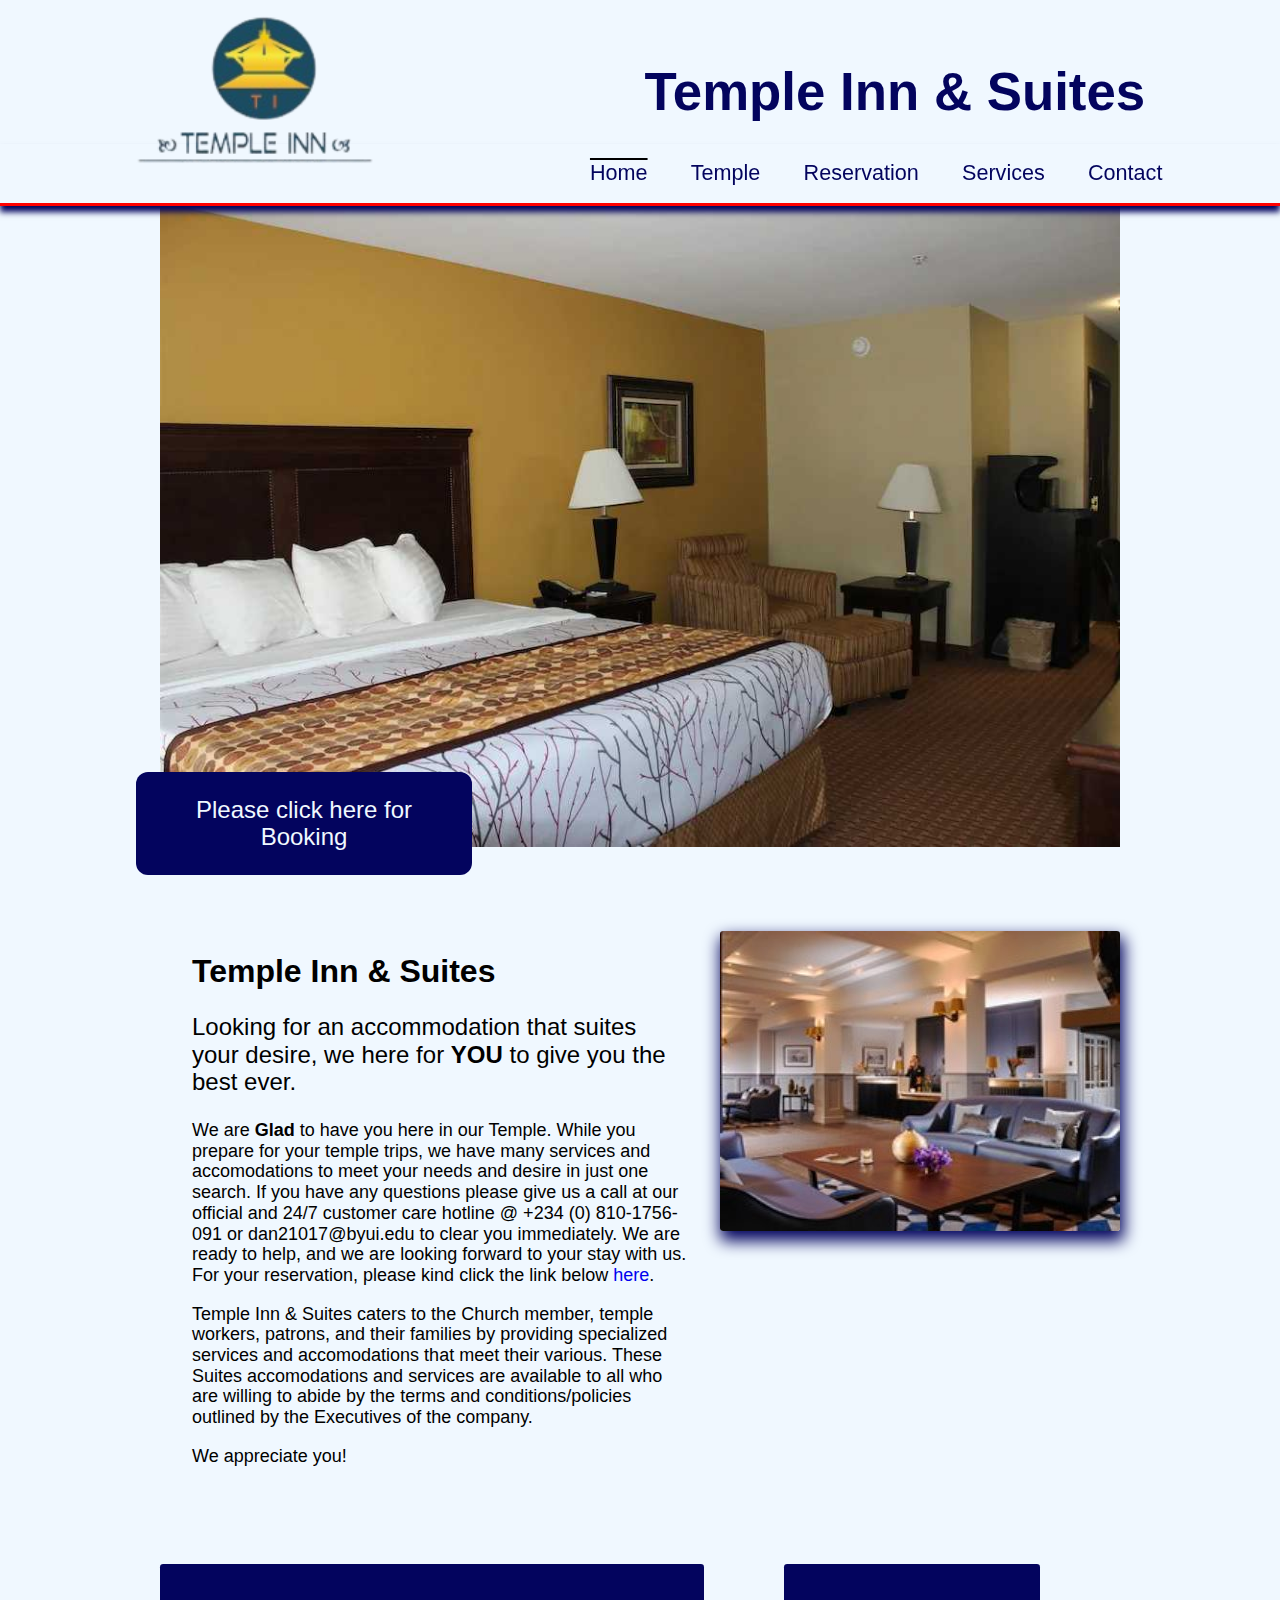
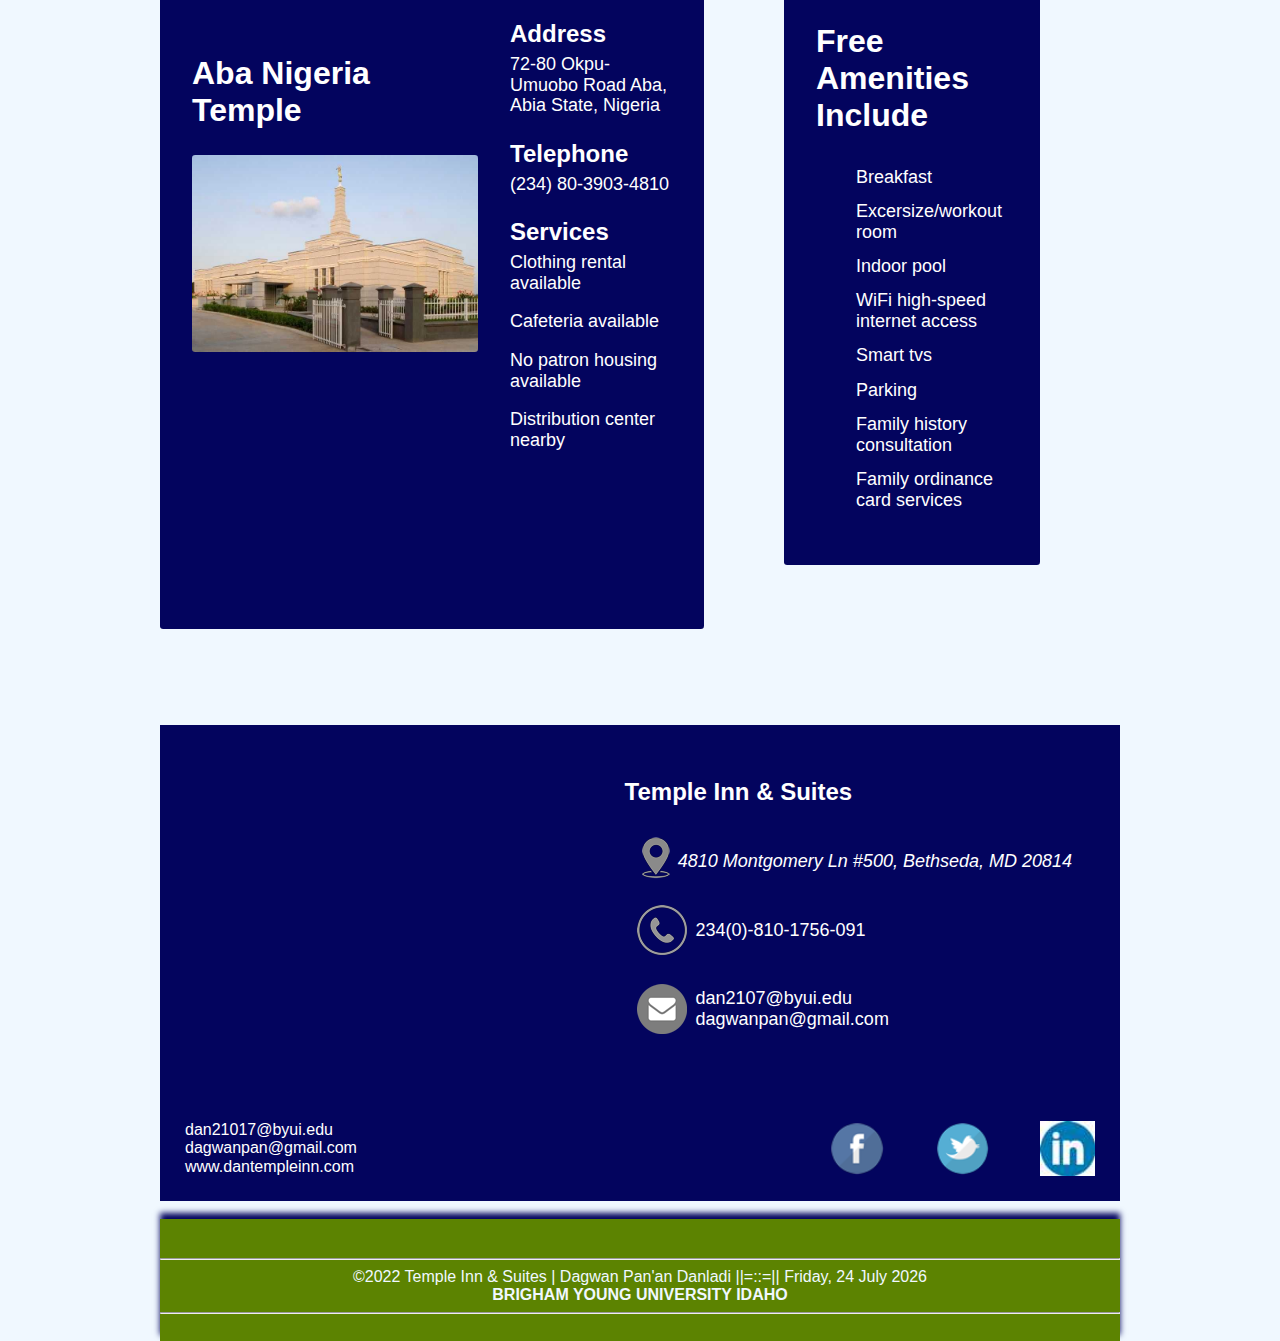
==== index.html @ 5848cf37 "assignment" ====
<!DOCTYPE html>
<html lang="en-us">
  <head>
    <meta charset="utf-8" />
    <meta
      name="viewport"
      content="width=device-width, initial-scale=1, maximum-scale=5"
    />
    <link rel="shortcut icon" href="images/favicon.jpg">
    <meta name="description" content="Temple Inn and Suites" />
    <meta
      name="keywords"
      content="Hotel, VIP, Suites, and Book A Room,Free WiFi, swimming pool, Hot piza etc"
    />
    <link
      href="https://fonts.googleapis.com/css2?family=Lato:wght@700&family=Work+Sans&display=swap"
      rel="stylesheet"
    />
    <title>Temple Inn and Suites</title>
    <link rel="stylesheet"  href="styles/main.css" />
    <link rel="stylesheet"  href="styles/small.css" />
    <link rel="stylesheet"  href="styles/medium.css" />
    <link rel="stylesheet"  href="styles/large.css" />
    <link rel="stylesheet"  href="styles/normalize.css" />
  </head>

  <body>
    <div class="stickIt">
      <header>
        <div class="headerLeft">
          <a href="index.html"
            ><img
              id="siteLogo"
              src="images/logo.png"
              alt="Temple Inn and Suites"
          /></a>
        </div>
        <div class="headerRight">
          <h3>Temple Inn & Suites</h3>
        </div>
      </header>
      <!-- Navigation -->
      <nav>
        <button onclick="toggleMenu()">&#9776; Menu</button>
        <ul id="primaryNav" class="navigation hide">
          <li class="active"><a href="index.html">Home</a></li>
          <li><a href="temple.html">Temple</a></li>
          <li><a href="reservation.html">Reservation</a></li>
          <li><a href="services.html">Services</a></li>
          <li><a id="endNav" href="contact.html">Contact</a></li>
        </ul>
      </nav>
    </div>

    <!-- Hero Image -->
    <div class="containerMain" id="homeContent">
      <div class="heroContainer">
        <picture>
          <source media="(max-width: 415px)" srcset="images/homepic.jpg" />
          <source media="(min-width: 416px)" srcset="images/homepic.jpg" />
          <img
            id="backgroundHeroImage"
            src="images/homepic.jpg"
            alt="Temple inn picture"
          />
        </picture>
        <a href="reservation.html" class="bookNowBtn">Please click here for Booking</a>
      </div>

      <main>
        <!-- Welcome Text -->
        <div id="mainWelcome">
          <div id="welcomeText">
            <h1>Temple Inn & Suites</h1>
            <p id="welcomeSubTitle">
              Looking for an accommodation that suites your desire, we here for
              <strong>YOU</strong> to give you the best ever.
            </p>
            <p>
              We are <strong>Glad</strong> to have you here in our Temple. While
              you prepare for your temple trips, we have many services and
              accomodations to meet your needs and desire in just one search. If
              you have any questions please give us a call at our official and
              24/7 customer care hotline @ +234 (0) 810-1756-091 or
              dan21017@byui.edu to clear you immediately. We are ready to help,
              and we are looking forward to your stay with us. For your
              reservation, please kind click the link below
              <a href="reservation.html">here</a>.
            </p>
            <p>
              Temple Inn & Suites caters to the Church member, temple workers,
              patrons, and their families by providing specialized services and
              accomodations that meet their various. These Suites accomodations
              and services are available to all who are willing to abide by the
              terms and conditions/policies outlined by the Executives of the
              company.
            </p>
            <p>We appreciate you!</p>
          </div>

          <div id="mainImgDiv">
            <picture>
              <source media="(max-width: 415px)" srcset="images/lobby.jpg" />
              <source media="(min-width: 416px)" srcset="images/lobby.jpg" />
              <img
                id="backgroundImage"
                src="images/lobby.jpg"
                alt="hotel lobby image"
              />
            </picture>

          </div>
        </div>

        <div class="homeMain">
          <!-- Temple Info -->
          <div class="templeInfoContainer">
            <div class="indTempImg">
              <h2>Aba Nigeria Temple</h2>
              <img
                src="images/aba_nigeria_temple_lds.jpg"
                alt="Aba Nigeria Temple"
              />
            </div>

            <div class="templeTextContainer">
              <div class="mainTempleInfoHome">
                <h3>Address</h3>
                <p>
                  72-80 Okpu-Umuobo Road Aba, Abia State, Nigeria
                </p>
                <h3>Telephone</h3>
                <p>(234) 80-3903-4810</p>
                <h3>Services</h3>
                <p>Clothing rental available</p>
                <p>Cafeteria available</p>
                <p>No patron housing available</p>
                <p>Distribution center nearby</p>
              </div>
            </div>
          </div>

          <!-- Amenities Summary -->
          <section class="amenitiesHome">
            <h2>Free Amenities Include</h2>
            <ul>
              <li>Breakfast</li>
              <li>Excersize/workout room</li>
              <li>Indoor pool</li>
              <li>WiFi high-speed internet access</li>
              <li>Smart tvs</li>
              <li>Parking</li>
              <li>Family history consultation</li>
              <li>Family ordinance card services</li>
            </ul>
          </section>
        </div>
      </main>
    </div>

    <!-- Footer -->
    <footer>
      <div id="preFooter">
        <div id="prefootMid">
          <div id="map">
            <iframe
              title="hotelMainMap"
              src="https://www.google.com/maps/embed?pb=!1m18!1m12!1m3!1d3101.409032436697!2d-77.09900308425124!3d38.983160179557466!2m3!1f0!2f0!3f0!3m2!1i1024!2i768!4f13.1!3m3!1m2!1s0x89b7c97c9d6d973d%3A0xb64f1e3725476c15!2s4810+Montgomery+Ln+%23500%2C+Bethesda%2C+MD+20814!5e0!3m2!1sen!2sus!4v1544482533359"
              style="border: 0;"
              allowfullscreen
            ></iframe>
          </div>

          <div id="bottomfooterinfo">
            <h3>Temple Inn & Suites</h3>

            <address>
              <div class="footerBzInfo">
                <div>
                  <img src="images/location.png" alt="location icon" />
                </div>
                <div>
                  <p>4810 Montgomery Ln #500, Bethseda, MD 20814</p>
                </div>
              </div>
            </address>

            <div class="footerBzInfo">
              <img src="images/phone.png" alt="phone icon" /><p>234(0)-810-1756-091</p>
            </div>

            <div class="footerBzInfo">
              <img src="images/mail.png" alt="mail icon" />
               <p> dan2107@byui.edu <br />dagwanpan@gmail.com</p>
              
            </div>
          </div>
        </div>

        <div id="midfootMid">
          <a href="email"
            >dan21017@byui.edu <br />
            dagwanpan@gmail.com <br>
            www.dantempleinn.com</a
          >
          <div class="iconLinks">
            <a href="https://www.facebook.com" target="blank"
              ><img src="images/fb.png" alt="facebook icon"
            /></a>
            <a href="https://twitter.com/login" target="blank"
              ><img src="images/twitter.png" alt="twitter icon"
            /></a>
            <a href="https://linkedin.com" target="blank"
            ><img src="images/linkIn.jpg" alt="Linkedin logo"
          /></a>
          </div>
        </div>
      </div>

      <div class="bottomFooter">
        <div>
         
          <p><br><hr>
            
            &copy;2022 Temple Inn & Suites | Dagwan Pan'an Danladi   ||=::=|| <span id="currentDate"></span>
            <br /><strong>BRIGHAM YOUNG UNIVERSITY IDAHO</strong><hr><br>
            
        </div>
      </div>
    </footer>

    <!-- JQuery CDN -->
    <script
      src="https://code.jquery.com/jquery-3.3.1.js"
      integrity="sha256-2Kok7MbOyxpgUVvAk/HJ2jigOSYS2auK4Pfzbm7uH60="
      crossorigin="anonymous"
    ></script>

    <script src="scripts/togglemenu.js"></script>
    <script src="scripts/buttons.js"></script>
    <script src="scripts/weather.js"></script>
  </body>
</html>
---- styles/small.css ----
@import url('https://fonts.googleapis.com/css2?family=Lato:wght@700&family=Work+Sans&display=swap');

body {
    max-width: 100%;
    margin: 0;
    background-color: aliceblue;
    font-family: 'Trebuchet MS', 'Lucida Sans Unicode', 'Lucida Grande', 'Lucida Sans', Arial, sans-serif;
    color: black;
}
.pageTitle{
    background-color: #5c8301;
    color: aliceblue;
}
h1, h2, h3 {
    font-family: 'loto', sans-serif;
}

h1 {
    font-size: 2.625em;
}

h2 {
    font-size: 2em;
}
    
h3 {
    font-size: 1.5em;
}
    
p, li {
    font-size: 1.125em;
}
    
ul {
    list-style-type: none;
}
    
a {
    text-decoration: none;
}

.onHover:hover {
    -webkit-box-shadow: 2px 8px 16px 2px #03045e;
    -moz-box-shadow: 2px 8px 16px 2px #03045e;
    box-shadow: 2px 8px 16px 2px #03045e;
}


/* Header */
header {
    display: flex;
    width: 100%;
    margin: 0;
}
    
#siteLogo {
    width: 15em;
}

    
#siteLogo:hover {
    -webkit-filter: drop-shadow(5px 2px 2px #03045e);
    filter: drop-shadow(5px 2px 2px #03045e);
}


.headerRight a:hover {
    color: #03045e;;
    text-decoration: overline underline;
    text-decoration-color: #03045e;
}

.stickIt {
    position: sticky;
    top: 0;
    z-index: 5;
}

    /* Navigation */
nav {
    margin-top: -0.5em;
    z-index: 15;
}
    
nav button {
    position: absolute;
    border: none;
    font-weight: bold;
}

nav button:focus {
    outline: 0;
}

nav button:hover {
    background-color: #03045e;
}

.bookNowBtn {
    background-color: #03045e;
    color: aliceblue;
    text-align: center;
}

.bookNowBtn:hover {
    background-color: #5c8301;
    color: aliceblue;
}
    /* Page Title */
.pageTitle {
    text-align: center;
    padding-top: 0.2em;
    margin-top: 1em;
    font-style: italic;
    -webkit-box-shadow: 2px 8px 16px 2px #03045e;
    -moz-box-shadow: 2px 8px 16px 2px #03045e;
    box-shadow: 2px 8px 16px 2px #03045e;
}

    /* footer section */
#prefootMid img:hover {
    box-shadow: 2px 4px 8px 2px #03045e 0 6px 20px 0 #03045e;
}

.footerBzInfo{
    display: flex;
}

#preFooter {
    margin-top: 5em;
    background-color: #03045e;;
    }

    #preFooter h4 {
        font-family: 'Trebuchet MS', 'Lucida Sans Unicode', 'Lucida Grande', 'Lucida Sans', Arial, sans-serif;
        font-size: 16px;
    }
    #prefootMid { 
        display: flex;
        color: white;
    }
    #prefootMid a{
        color: white;
        text-decoration: none;
    }
    #prefootMid a:hover {
        color: #527500;
        text-decoration: overline underline;
        text-decoration-color: #03045e;;
    }
    #midfootMid {
        display: flex;
        margin-top: 1em;
        margin-bottom: 1em;
        
    }
    #midfootMid a {   
        display: flex;
        color: white;
    }
    .iconLinks {
        width: 100%;
    }
    #prefootMid img {
        padding: 2%
    }
    .footerBzInfo {
        color: white;
    }
    .bottomFooter {
        width: 100%;
        text-align: center;
        margin: 0;
        color: aliceblue;
        background-color: #5c8301;
        -webkit-box-shadow: 0 -6px 6px 0 #03045e;
        -moz-box-shadow: 0 -6px 6px 0 #03045e;
        box-shadow: 0 -6px 6px 0 #03045e;
    }
    .bottomFooter a {
        color: aliceblue;
    }
    .bottomFooter a:hover {
        color: red;
    }

    /* Hero img and book now btn */
    #mainWelcome {
        display: flex;
    }
    #mainWelcome img {
        border-radius: 0.2em;
        -webkit-box-shadow: 2px 8px 16px 2px #03045e;
        -moz-box-shadow: 2px 8px 16px 2px #03045e;
        box-shadow: 2px 8px 16px 2px #03045e;
    }
    #mainWelcome h1 {
        font-size: 2.0em;
    }
 
 
    #welcomeSubTitle {
        font-size: 1.5em;
    }
    #homeContent {
        margin: 0 auto;
    }
    .homeMain {
        display: flex;
    }
 
    /* Temple Info Section */
    .templeInfoContainer {
        background-color: #d1d5d8;
        padding: 2em;
        border-radius: 0.2em;
        display: flex;
    }
    .indTempImg {
        padding-top: 2em;
        align-self: flex-start;
    }
    .indTempImg img{
        max-width: 100%;
        border-radius: 0.2em;
    }
    .templeTextContainer{
        margin-left: 2em;
    }
    .mainTempleInfoHome h3{
        margin-bottom: -0.5em;
    }
    
    /* Amenities Section */
    .amenitiesHome {
        background-color: #03045e;;
        padding: 2em;
        border-radius: 0.2em;
        color: white;
    }
    .amenitiesHome li {
        padding: 0.38em 0;
        list-style: none; 
    }


    /**************Temple Page***************/
    .templeTitleBox {
        width: 400px;
        margin: 3em 2em 0 0;
        padding: 15px;
        background-color: aliceblue;
        color: #03045e;;
        border-radius: 2%;
    }
    .weatherSumBox {
        max-width: 400px;
        margin: 3em 2em 0 0;
        padding: 15px;
        background-color: aliceblue;
        color: #03045e;
        border-radius: 2%;
    }
    .weatherSumBox .value {
        color: #5c8301;
    }
    
    .weatherInfoLine .label, .weatherInfoLine .value {
        display: inline-block;
        margin: 2px;
    }
    .wImageDiv {
        max-width: 100px;
        margin: 0 auto;
    }
    
.templeInfoContainerBox {
    max-width: 300px;
    margin: 1em;
    padding-top: 0.5em;
    padding: 1em;
    background-color: aliceblue;
    color: #03045e;;
    border-radius: 2%;
}
.clickSlideToggle:hover {
    color: aliceblue;
    background-color: #5c8301;
    cursor: pointer;
    text-decoration: none;
}
#smallViewBtoTop {
    position: fixed;
    border-radius: 1em;
    display: block;
    bottom: 0.5em;
    right: 1.5em;
    border: none;
    color: aliceblue;
    font-size: 16px;
    font-weight: bold;
    background-color: #5c8301;
    padding: 0.5em 1em;
    cursor: pointer;
    -webkit-box-shadow: 2px 8px 16px 2px #03045e;
    -moz-box-shadow: 2px 8px 16px 2px #03045e;
    box-shadow: 2px 8px 16px 2px #03045e;
}
#smallViewBtoTop:focus {
    outline:0;}

#smallViewBtoTop:hover {
    background-color: #03045e;
}
  

/* Services Main Section */
#servicesMain {
    display: flex;
    flex-flow: row wrap;
    justify-content: space-around;
}
.servicesInfoContainer {
    background-color: aliceblue;
    width: 375px;
    padding: 2em;
    border-radius: 0.2em;
    color: #03045e;;
    margin: 2em;
    -webkit-box-shadow: 2px 8px 16px 2px #03045e;
    -moz-box-shadow: 2px 8px 16px 2px #03045e;
    box-shadow: 2px 8px 16px 2px #03045e;
}
.servicesInfoContainer img {
    border-radius: 2%;
    width: 100%;
    margin: 0 auto;
    -webkit-box-shadow: 2px 8px 16px 2px #03045e;
    -moz-box-shadow: 2px 8px 16px 2px #03045e;
    box-shadow: 2px 8px 16px 2px #03045e;
}
.servicesInfoContainer li {
    padding: 0.38em 0;
    list-style: none; 
}
.servicesInfoContainer li:before {
    content: "\2022";
    color: #03045e;;
    font-weight: bold;
    display: inline-block; 
    width: 1em;
    margin-left: -1em;
}

/**************Reservation Page***************/
#reservationBackground {
    background-image: url("../images/reservationBackground.jpg");
    background-color: #03045e;
    background-position:center;
	background-repeat:no-repeat;
    background-size:cover;
    max-width: 100%; 
  
}

/* Form Container */
.reservationFormWrapper {
    background: rgba(229, 249, 247, 0.8);
    border-radius: 5px;
    box-shadow: 0 0 10px;
}
/* Form Content */
#upperUpper, #lowerUpper {
    display: flex;
}
#upperUpper > div, #lowerUpper > div {
    justify-content: space-evenly;
    
   
}
/* Form Inputs */
input[type=date]::-webkit-inner-spin-button,
input[type=date]::-webkit-outer-spin-button {
  -webkit-appearance: none;
}
.reservationForm input::placeholder {
    color: black;
}
.reservationForm .input-field .input, .reservationForm .message textarea{
    margin: 10px 0;
    background: transparent;
    border: 0;
    border-bottom: 2px solid #03045e;
    padding: 10px;
    
}
.reservationForm .subjArea {
    margin: 10px 0;
    background: transparent;
    border: 0;
    border-bottom: 2px solid #03045e;
    padding: 5px;
    color: white;
}
.reservationForm .messageReservation {
    display: flex;
    margin: 1em;
}
.reservationForm .subjOpt {
    color: #03045e;
}

/**************Contact Page***************/
.containerContact{
    display: flex;
    width: 100%;
    background-color: #d1d5d8;
    margin-bottom: -5em;
    padding-bottom: 2em;
}

.containerContact {
    background-color: aliceblue;
}
#contactHeader {
    margin: 1.5em auto;
    text-align: center;
}
.formField{
    display: flex;
}
.formField .contact-form, .formField .bznssInfo{
    margin: 2em;
}
.contact-form{
    background: #03045e;;
    border-radius: 5px;
    display: flex;
    box-shadow: 0 0 10px;
}
input::placeholder {
    color: aliceblue
}
.input-field{
    display: flex;
}
.input-field .input, .message textarea{
    margin: 10px 0;
    background: transparent;
    border: 0;
    border-bottom: 2px solid rgba(92,131,1, 0.8);
    padding: 10px;
    color: rgba(209,213,216,0.7);
}
.subjArea {
    margin: 10px 0;
    background: transparent;
    border: 0;
    border-bottom: 2px solid rgba(92,131,1, 0.8);
    padding: 5px;
    color: rgba(209,213,216,0.7);
}
.message textarea{
    height: 100px;
    width: 100%;
}
.btn {
    background-color: aliceblue;
    max-width: 100%;
    text-align: center;
    padding: 15px;
    border-radius: 5px;
    color: #03045e;
    cursor: pointer;
    text-transform: uppercase;
    font-weight: bold;
    font-size: 1.2em;
    -webkit-box-shadow: 2px 8px 16px 2px #03045e;
    -moz-box-shadow: 2px 8px 16px 2px #03045e;
    box-shadow: 2px 8px 16px 2px #03045e;
}
.btn:hover {
    background: rgba(92,131,1, 0.8);
    color: white;
    -webkit-box-shadow: 1px 4px 8px 1px #03045e;
    -moz-box-shadow: 1px 4px 8px 1px #03045e;
    box-shadow: 1px 4px 8px 1px #03045e;
}


@media only screen and (max-width: 415px) {

    header {
        flex-flow: column;
        justify-content: space-around;
        margin-top: 8em;
        background-color: aliceblue;
        color: #03045e;
        height: 250px;
        align-items: center;
        -webkit-box-shadow: 2px 8px 16px 2px #03045e;
        -moz-box-shadow: 2px 8px 16px 2px #03045e;
        box-shadow: 2px 8px 16px 2px #03045e;
    }

    .headerRight {
        font-size: 2em;
        position: relative;
        margin-bottom: 70px;
        padding-bottom: 70px;
        text-align: center;
    }
    .stickIt {
        position: relative;
        top: 0;
        z-index: 5;
    }

/* Navigation */
    nav button {
        display: block;
        top: 190px;
    }

    .navigation {
        -webkit-box-shadow: 2px 8px 16px 2px #03045e;
        -moz-box-shadow: 2px 8px 16px 2px #03045e;
        box-shadow: 2px 8px 16px 2px #03045e;
    }

    nav ul {
        flex-flow: column;
        justify-content: flex-end;
        list-style-type: none;
        padding: 0;
        margin: 0;    
    }

    nav ul li a {
        display: block;
        padding: .8rem 2%;
        text-decoration: none;
        border-top: 3px solid red;
        color: #0B0B0B;
    }

    nav ul li.active a {
        background-color: #5c8301;
        color: aliceblue;
        border-radius: 0 1em 1em 0; 
    }
    nav ul li a:hover {
        background-color: #5c8301;
        color: aliceblue;
    }
    nav ul li.active a:hover {
        background-color: #5c8301;
        color: aliceblue;
        border-radius: 0 1em 1em 0;
        box-shadow: none; 
    }

    nav ul.hide {
        display: none;
    }

    nav li a:hover {
        background-color: aliceblue;
        color: #03045e;;
        box-shadow: 2px 0 16px 2px #03045e;
    }

    nav li a:active {
        background-color: aliceblue;
        border-radius: 1em 1em 0 0;
        color: #03045e;
    }

    .bookNowBtn:hover{
        background-color: #5c8301;
        color: aliceblue;
    }
    /* Page Title */
    .pageTitle {
        font-size: 2em;
    }

/* Footer */
footer {
    max-width:100%;
}
.iconLinks img{
    max-width: 20px;
}
.footerBzInfo{
    align-content: center;
    align-items: center;
    padding: 0.2em;
}

#prefootMid { 
    display: flex;
    flex-flow: row wrap;
    justify-content: center;
    padding: 1em;
}

.iconLinks {
    display: flex;
    flex-flow: row;
    justify-content: space-around;
}

#midfootMid a {  
    align-self: center;
    padding: 5px;
}

#map iframe {
    max-width: 370px;
    height: 200px;
}

/* Hero img and book now btn */
.heroContainer img {
    max-width: 100%;
    margin: 0;
    z-index: 0;
}
.heroContainer {
    width: 100%;
}
.heroContainer a {
    width: 100%;
    padding: 0.3em 0;
    font-size: 1.1em;
}
.heroContainer a:hover {
    background-color: #03045e;
    color: #0B0B0B;
}
.bookNowBtn {
    display: block;
    width: 100%;
}

#homeContent {
    width: 100%;
}

#mainWelcome {
    flex-flow: column;
    justify-content: center;
    width: 100%;
}

/* Welcome description*/
#mainWelcome > div:nth-child(1) {
    padding: 0 1em;
}

#mainImgDiv {
    max-width: 100%;
    margin: 0 auto;
}

#mainImgDiv img{
    align-content: center;
}

.homeMain {
    flex-flow: column;
}

.homeMain {
    background-color: #5c8301;
}

#mainImgDiv picture {
    width: 100%;
}

/* temple info*/
.templeInfoContainer {
    flex-flow: column;
    max-width: 90%;
    margin: 2em 1em;
    padding: 1em;
    background-color: #03045e;
    color: aliceblue;
}

/* amenities info*/
.amenitiesHome {
    flex-flow: column;
    max-width: 90%;
    margin: 1em;
}

/**************Temple Page***************/
.templeTop {
    margin-top: 3em;
}

.templeBottom {
    margin-bottom: 3em;
}

/* Form Container */
.containerReservation {
    width: 100%;
    display: flex;
    flex-flow: column;
}

#reservationTitle {
    width: 100%;
    align-self: center;
}

.containerReservation > div {
    justify-content: center;
    align-items: center;
}

.reservationFormWrapper {
    display: flex; 
    justify-content: center;
    align-self: center;
    max-width: 400px;
}

.reservationForm {
    margin: 1em;
    justify-content: center;
    align-content: center;
}

/* Form Content */
#reservationInputTop > div > div {
    margin: 1em;
}

#reservationInputTop {
    flex-flow: column;
    justify-content: space-evenly;
}

#upperUpper, #lowerUpper {
    flex-flow: column;
    justify-content: space-around;
}

#upperUpper > div, #lowerUpper > div {
    justify-content: space-evenly;
    margin-right: 0px;
}

#upperUpper > div label, #lowerUpper > div label {
    display: block;
}

.reservationForm .messageReservation {
    flex-flow: column;
    width: 85%;
}

.reservationForm .messageReservation textarea{
    height: 200px;
    width: 100%;
    margin: 10px 0;
    background: transparent;
    border: 3px solid #03045e;
    padding: 10px;
    color: white;
}

/**************Contact Page***************/
.containerContact{
    flex-direction: column;
}
.formField{
    flex-flow: column;
    justify-content: center;
}
.contact-form{
    max-width: 300px;
    padding: 10px;
}
.input-field{
    flex-direction: column;
    width: 100%;
}
.bznssInfo{
    flex-flow: row wrap;
    align-self: center;
}

}
---- styles/medium.css ----
@media only screen and (min-width: 415px) and (max-width: 1025px) {
       /* Header */
       header {
        flex-flow: column;
        justify-content: space-around;
        margin-top: 2em;
        background-color: aliceblue;
        color: #03045e;
        height: 230px;
        align-items: center;
        -webkit-box-shadow: 2px 8px 16px 2px #03045e;
        -moz-box-shadow: 2px 8px 16px 2px #03045e;
        box-shadow: 2px 8px 16px 2px #03045e;
    }

    .headerRight {
        font-size: 1.8em;
        
    }

    .stickIt {
        position: relative;
        top: 0;
        z-index: 5;
    }

/* Navigation */
    nav button { display: block;
        top: 190px;
    }
    .navigation {
        -webkit-box-shadow: 2px 8px 16px 2px #03045e;
        -moz-box-shadow: 2px 8px 16px 2px #03045e;
        box-shadow: 2px 8px 16px 2px #03045e;
    }

    nav ul {
        flex-flow: column;
        justify-content: flex-end;
        list-style-type: none;
        padding: 0;
        margin: 0;    
    }

    nav ul li a {
        display: block;
        padding: .8rem 2%;
        text-decoration: none;
        border-top: 3px solid red;
        color: #03045e;;
    }

    nav ul li.active a {
        background-color: #5c8301;
        color: aliceblue;
        border-radius: 0 1em 1em 0; 
    }

    nav ul li.active a:hover {
        background-color: #5c8301;
        color: aliceblue;
        border-radius: 0 1em 1em 0;
        box-shadow: none; 
    }

    nav ul.hide {
        display: none;
    }

    nav li a:hover {
        background-color: #5c8301;
        color: aliceblue;
        box-shadow: 2px 0 16px 2px #03045e;
    }
    nav li a:active {
        background-color: aliceblue;
        border-radius: 1em 1em 0 0;
        color: #03045e;
    }
    /* Page Title */
    .pageTitle {
        font-size: 2.5em;
    }

/* Footer */
footer {
    max-width:100%;
}

.footerBzInfo{
    align-content: center;
    align-items: center;
    padding: 0.2em;
}

#prefootMid { 
    display: flex;
    flex-flow: column wrap;
    justify-content: space-around;
    padding: 1em;
}

.iconLinks {
    display: flex;
    flex-flow: row;
    justify-content: space-around;
}

#midfootMid a {  
    align-self: center;
    padding: 5px;
}

#map iframe {
    max-width: 370px;
    height: 200px;
}

/* Hero img and book now btn */
.heroContainer img {
    width: 100%;
    margin: 0;
    z-index: 0;
}

.heroContainer {
    width: 100%;
}

.heroContainer a {
    width: 100%;
    padding: 0.3em 0;
    font-size: 1.1em;
}

.heroContainer a:hover {
    background-color: #03045e;
    color: white;
}

.bookNowBtn {
    display: block;
    width: 100%;
}
.bookNowBtn:hover{
    background-color: #5c8301;
    color: aliceblue;
}
#homeContent {
    width: 100%;
}

#mainWelcome {
    flex-flow: row wrap;
    justify-content: center;
    width: 100%;
    margin: 3em 1em 0 1em;
}

/* Welcome description  */
#mainWelcome > div:nth-child(1) {
    padding: 0 1em;
}

#mainImgDiv {
    width: 100%;
    display: flex;
    flex-flow: row;
    align-content: center;
    margin: 1em;
}

#mainImgDiv img{
    align-content: center;
}

.homeMain {
    flex-flow: column;
}

/* temple info */
.templeInfoContainer {
    flex-flow: row wrap;
    max-width: 90%;
    margin: 1em;
    justify-content: center;
    background-color: #03045e;
    color: aliceblue;
}

/* amenities info */
.amenitiesHome {
    flex-flow: column;
    max-width: 100%;
    margin: 1em;
    align-self: center;
}


/**************Temple Page***************/
.templeTop {
    margin-top: 3em;
}

.templeBottom {
    margin-bottom: 3em;
}

.indTempImg, .indTempImg > div {
    display: flex;
    flex-flow: column;
    justify-content: center;
    align-items: center;
}


/* Form Container */
.containerReservation {
    width: 100%;
    display: flex;
    flex-flow: column;
}

#reservationTitle {
    width: 100%;
    align-self: center;
}

.containerReservation > div {
    justify-content: center;
    align-items: center;
}

.reservationFormWrapper {
    display: flex; 
    justify-content: center;
    align-self: center;
    width: 400px;
}

.reservationForm {
    margin: 1em;
    justify-content: center;
    align-content: center;
}

/* Form Content */
#reservationInputTop > div > div {
    margin: 1em;
}

#reservationInputTop {
    flex-flow: column;
    justify-content: space-evenly;
}

#upperUpper, #lowerUpper {
    flex-flow: column;
    justify-content: space-around;
}

#upperUpper > div, #lowerUpper > div {
    justify-content: space-evenly;
    margin-right: 1.5em;
}

#upperUpper > div label, #lowerUpper > div label {
    display: block;
}

.reservationForm .messageReservation {
    flex-flow: column;
    width: 85%;
}

.reservationForm .messageReservation textarea{
    height: 200px;
    width: 100%;
    margin: 10px 0;
    background: transparent;
    border: 0;
    border: 2px solid #03045e;
    padding: 10px;
    color: #03045e;
}

/**************Contact Page***************/
.containerContact{
    flex-direction: column;   
}

.formField{
    flex-flow: column;
    justify-content: center;
    align-self: center;
}

.contact-form{
    width: 400px;
    padding: 10px;
}

.input-field{
    flex-direction: column;
    width: 100%;
}

.input-field input {
    width: 350px;
}

.bznssInfo{
    flex-flow: row wrap;
    align-self: center;
}

}
---- styles/large.css ----
@media only screen and (min-width: 960px) {

    header {
    flex-flow: row;
    justify-content: space-around;
    height: 120px;
    margin-top: 2em;
    align-items: center;
    background-color: aliceblue;
    color: #03045e;
    }

    .headerRight {
    font-size: 2.2em;
    }

    .pageTitle {
        font-size: 3em;
    }

    nav button {
        display: none; 
    }

    .active {
        background-color: aliceblue;
        border-radius: 4em 4em 0 0;
    }

    .navigation {
        list-style: none;
        margin: 0; 
        font-size:  1.2rem;
        background-color: aliceblue;
        display: flex;
        -webkit-flex-flow: row wrap;
        flex-flow: row wrap;
        justify-content: flex-end;
        border-bottom: 3px solid red;
        -webkit-box-shadow: 0 6px 6px 0 #03045e;
        -moz-box-shadow: 0 6px 6px 0 #03045e;
        box-shadow: 0 6px 6px 0 #03045e;
    }

    #primaryNav {
        padding-right: 5em;
    }

    .navigation a {
        text-decoration: none;
        display: block;
        padding: 0.8em 1em;
        color: #03045e;
    }

    .navigation a:hover {
        color: white;
        background-color: #03045e;
        text-decoration: overline;
        text-decoration-color: white;
    }

    .active {
        text-decoration: overline;
        border-radius: 4em 4em 0 0;
    }

    .active a:hover {
        color: white;
        text-decoration: none;
    }

    /* footer*/
    footer {
        max-width:75%;
        margin: 0 auto;
    }

    .footerBzInfo{
        align-content: center;
        align-items: center;
        padding: 0.2em;
    }

    #prefootMid {    
        justify-content: space-evenly;
        align-self: center;
        padding: 25px;
    }

    .iconLinks {
        display: flex;
        flex-flow: row;
        justify-content: flex-end;
    }

    #midfootMid a {   
        flex-flow: row;
        justify-content: space-around;
        padding: 25px;
    }

    #prefootMid div {
        align-self: center;
    }

    #map iframe {
        width: 400px;
        height: 300px;
    }

    /**************Home Page***************/
    #mainWelcome {
        flex-flow: row;
        margin-top: 5em;    
    }

    #homeContent {
        width: 75%;
    }

    .homeMain {
        justify-content: space-around;
    }

    /* Hero Img*/
    .heroContainer {
        position: relative;
    }

    .heroContainer img {
        width: 100%;
        margin: 0;
        z-index: 0;
    }

    .heroContainer a {
        position: absolute;
        width: 25%;
        bottom: -1em;
        left: -1em;
        padding: 1em 2em;
        font-size: 1.5em;
        border-radius: 0.5em;
    }

    /* Temple Info */
    #mainWelcome > div:nth-child(1) {
        padding: 0 2em;
    }

    .templeInfoContainer {
        max-width: 50%;
        margin: 5em auto 1em auto;
        background-color: #03045e;
        color: white;
        padding: 2em;
        border-radius: 0.2em;
        justify-content: space-around;
    }

    .indTempImg {
        padding-top: 2em;
        align-self: flex-start;
    }

    .indTempImg img{
        width: 100%;
        border-radius: 0.2em;
    }

    .templeTextContainer{
        margin-left: 2em;
    }
    .mainTempleInfo h3{
        margin-bottom: -0.6em;        
    }

    /* Amenities Section */
    .amenitiesHome {
        margin: 5em;
        background-color: #03045e;
        padding: 2em;
        border-radius: 0.2em;
        color: white;
    }

    .amenitiesHome li {
        padding: 0.38em 0;
        list-style: none; 
    }

    .amenitiesHome li:before {
        content: "\2022";
        color: #03045e;
        font-weight: bold;
        display: inline-block; 
        width: 1em;
        margin-left: -1em;
    }

    /* Form Title */
    #reservationTitle {
        align-self: center;
        margin-right: 0.5em;
        text-align: center;
    }

    /* Form Container */
    .containerReservation {
        display: flex;
        max-width: 75%; 
        flex-flow: row;
        margin: 5em 5em 5em 15em;
    }
    .reservationForm {
        margin: 2em;
    }
    .reservationFormWrapper {
        margin: 2em;
    }
    /* Form Content */
    #reservationInputTop {
        flex-flow: column;
        justify-content: space-evenly;
    }
    #upperUpper, #lowerUpper {
        margin: 2em;
        flex-flow: row;
        justify-content: space-around;
    }
    #upperUpper > div, #lowerUpper > div {
        justify-content: space-evenly;
        margin-right: -1.5em;
    }

    .reservationForm .messageReservation {
        flex-flow: column;
        align-self: flex-start;
        width: 300px;
    }

    .reservationForm .messageReservation textarea{
        height: 200px;
        width: 100%;
        margin: 10px 0;
        background: transparent;
        border: 0;
        border: 3px solid #03045e;
        padding: 10px;
        color: red;
    }

    /************** Contact Page***************/
    .containerContact{
        flex-direction: column;
    }

    .formField{
        flex-flow: row;
        justify-content: center;
    }

    .contact-form{
        width: 400px;
        padding: 30px;
    }

    .input-field{
        flex-direction: column;
        width: 100%;
    }

    .bznssInfo{
        flex-flow: row wrap;
        align-self: flex-start;
    }


    /*************Resources Page***************/
    #resourcesContainer {
        max-width: 75%;
    }
}
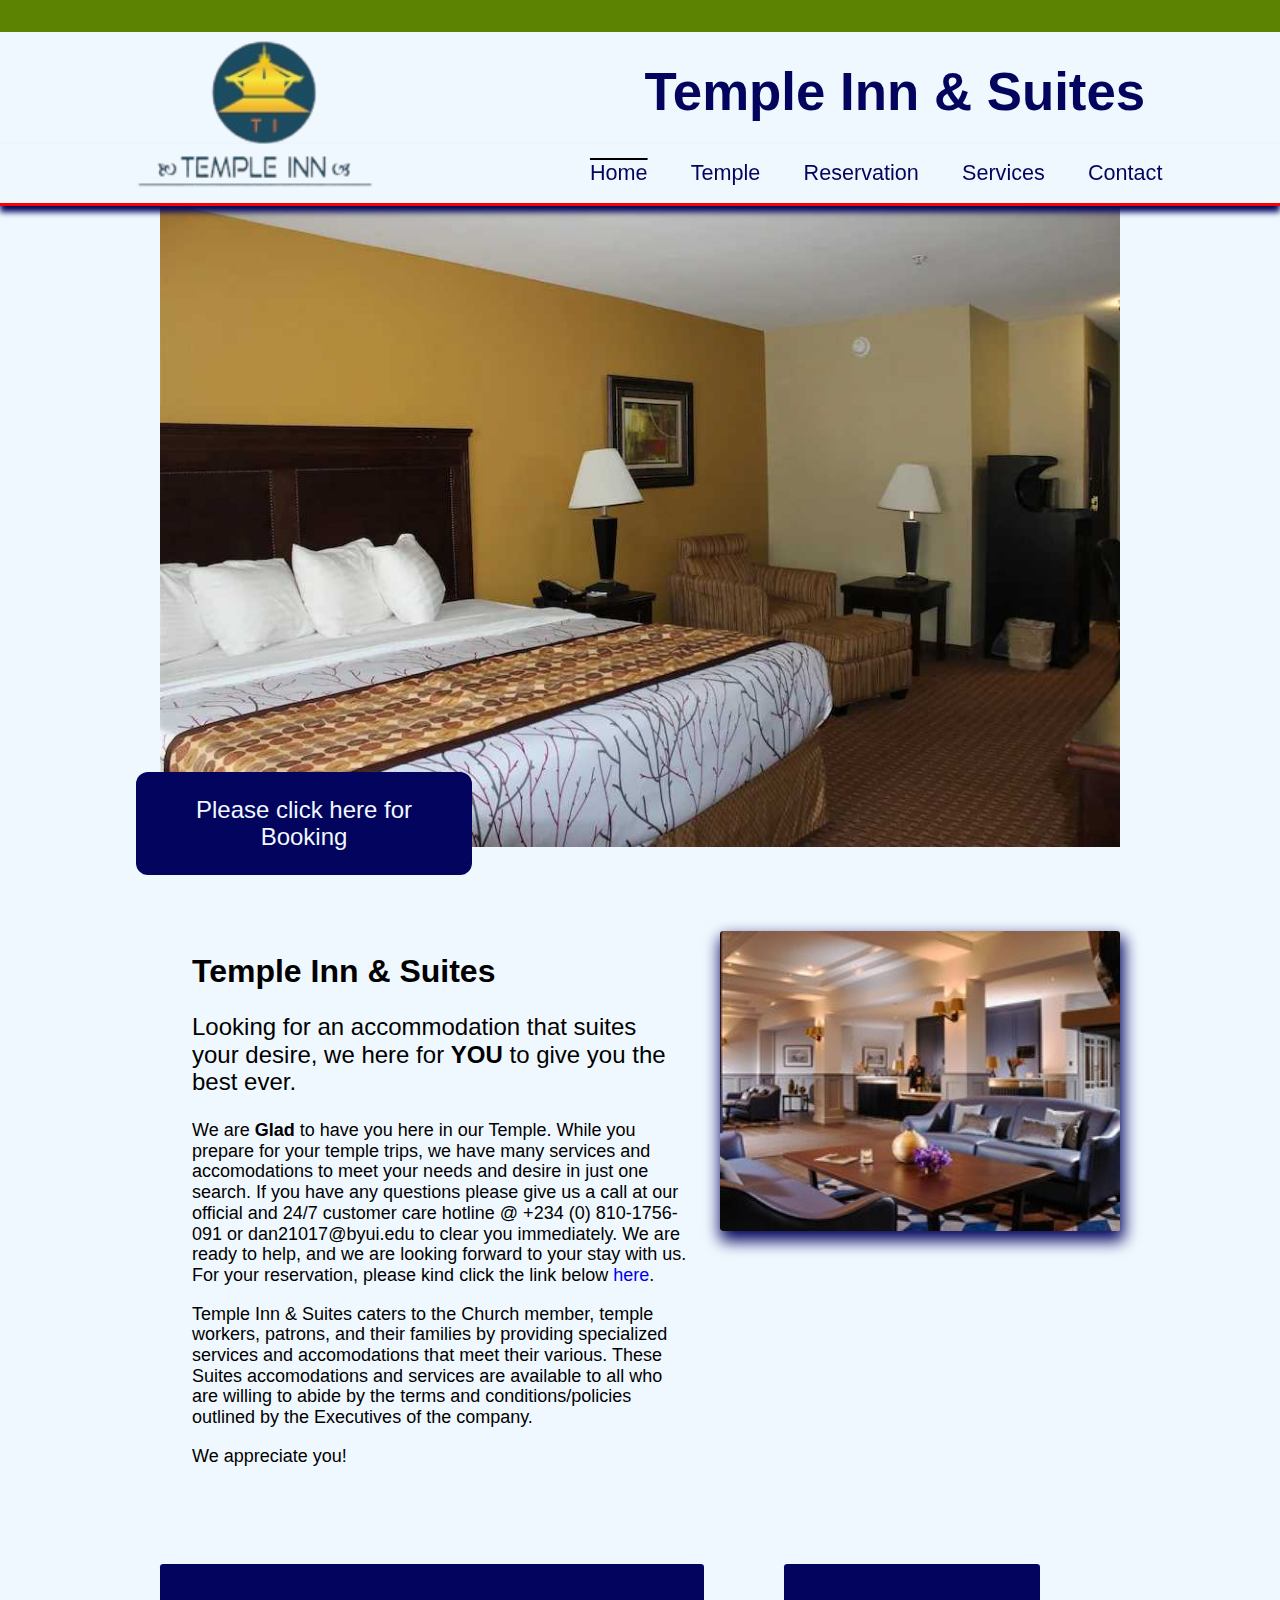
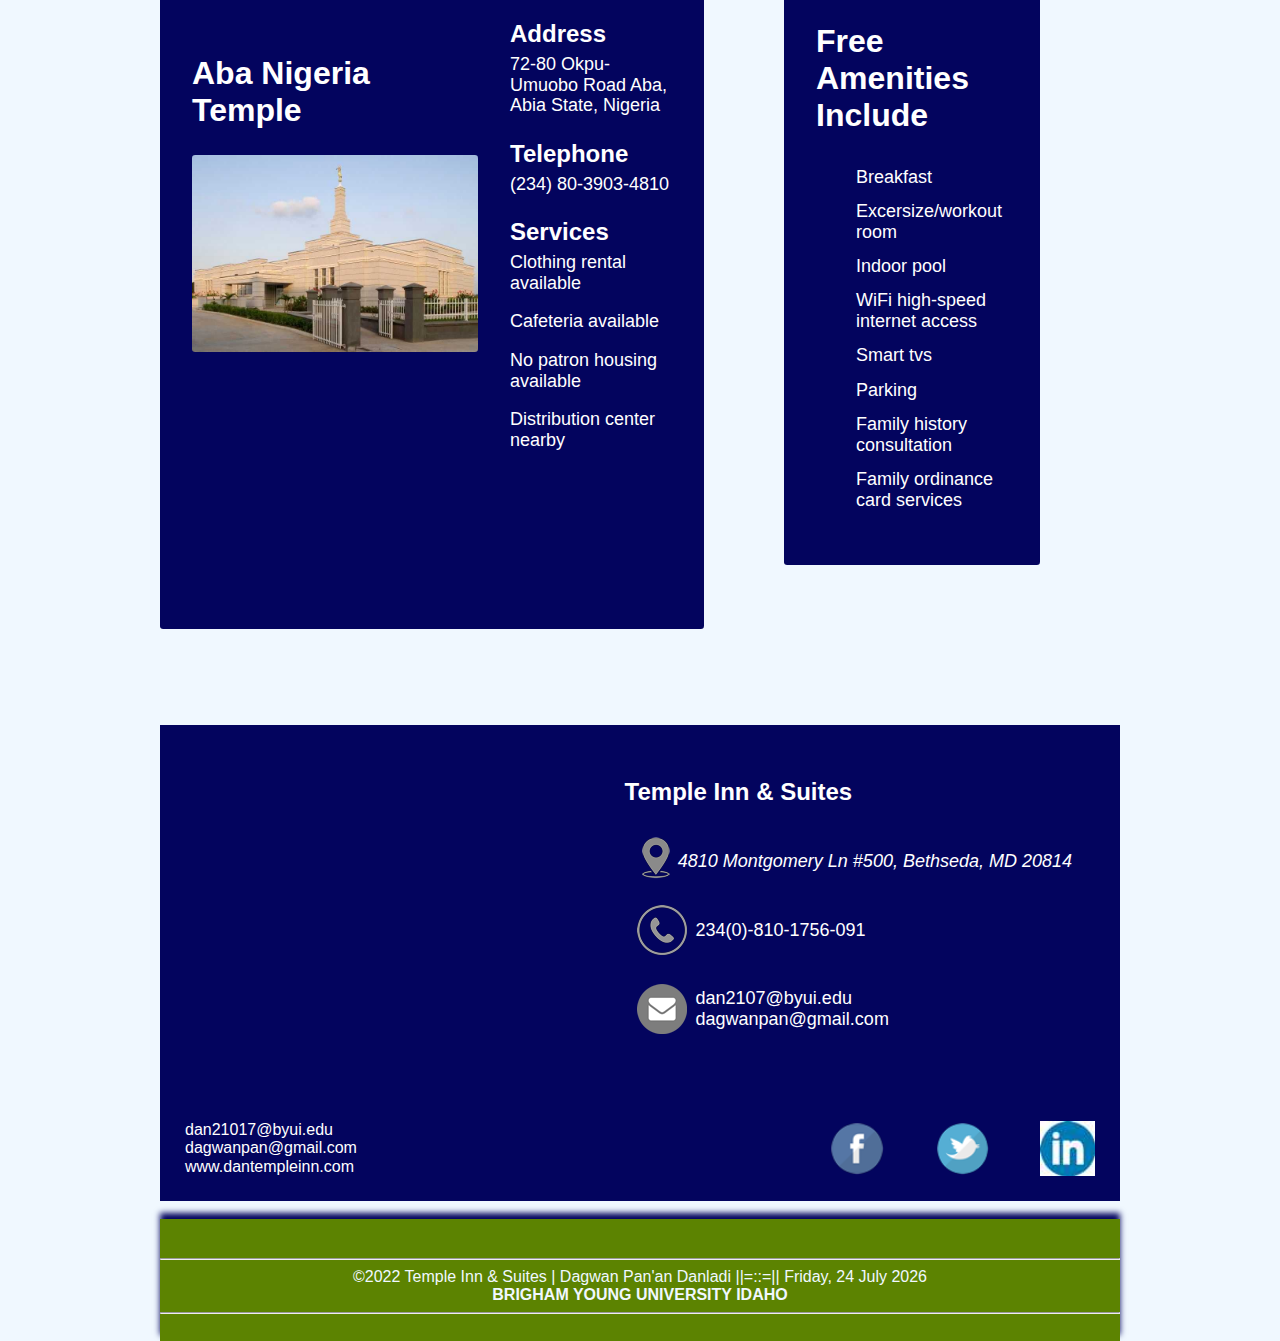
==== commit 6bdd1064: "assignment" ====
--- a/index.html
+++ b/index.html
@@ -16,8 +16,8 @@
       href="https://fonts.googleapis.com/css2?family=Lato:wght@700&family=Work+Sans&display=swap"
       rel="stylesheet"
     />
+    
     <title>Temple Inn and Suites</title>
-    <link rel="stylesheet"  href="styles/main.css" />
     <link rel="stylesheet"  href="styles/small.css" />
     <link rel="stylesheet"  href="styles/medium.css" />
     <link rel="stylesheet"  href="styles/large.css" />
--- a/styles/small.css
+++ b/styles/small.css
@@ -1,5 +1,6 @@
-@import url('https://fonts.googleapis.com/css2?family=Lato:wght@700&family=Work+Sans&display=swap');
-
+html{
+    background-color: #5c8301;
+}
 body {
     max-width: 100%;
     margin: 0;
@@ -55,12 +56,7 @@
     
 #siteLogo {
     width: 15em;
-}
-
-    
-#siteLogo:hover {
-    -webkit-filter: drop-shadow(5px 2px 2px #03045e);
-    filter: drop-shadow(5px 2px 2px #03045e);
+    margin-top: 3em;
 }
 
 
@@ -119,7 +115,7 @@
 
     /* footer section */
 #prefootMid img:hover {
-    box-shadow: 2px 4px 8px 2px #03045e 0 6px 20px 0 #03045e;
+    box-shadow: 2px 4px 8px 2px #03045e;
 }
 
 .footerBzInfo{
@@ -488,7 +484,7 @@
 }
 
 
-@media only screen and (max-width: 415px) {
+@media screen and (max-width: 415px) {
 
     header {
         flex-flow: column;
--- a/styles/medium.css
+++ b/styles/medium.css
@@ -1,4 +1,4 @@
-@media only screen and (min-width: 415px) and (max-width: 1025px) {
+@media screen and (min-width: 415px) and (max-width: 1025px) {
        /* Header */
        header {
         flex-flow: column;
--- a/styles/large.css
+++ b/styles/large.css
@@ -1,4 +1,4 @@
-@media only screen and (min-width: 960px) {
+@media screen and (min-width: 960px) {
 
     header {
     flex-flow: row;
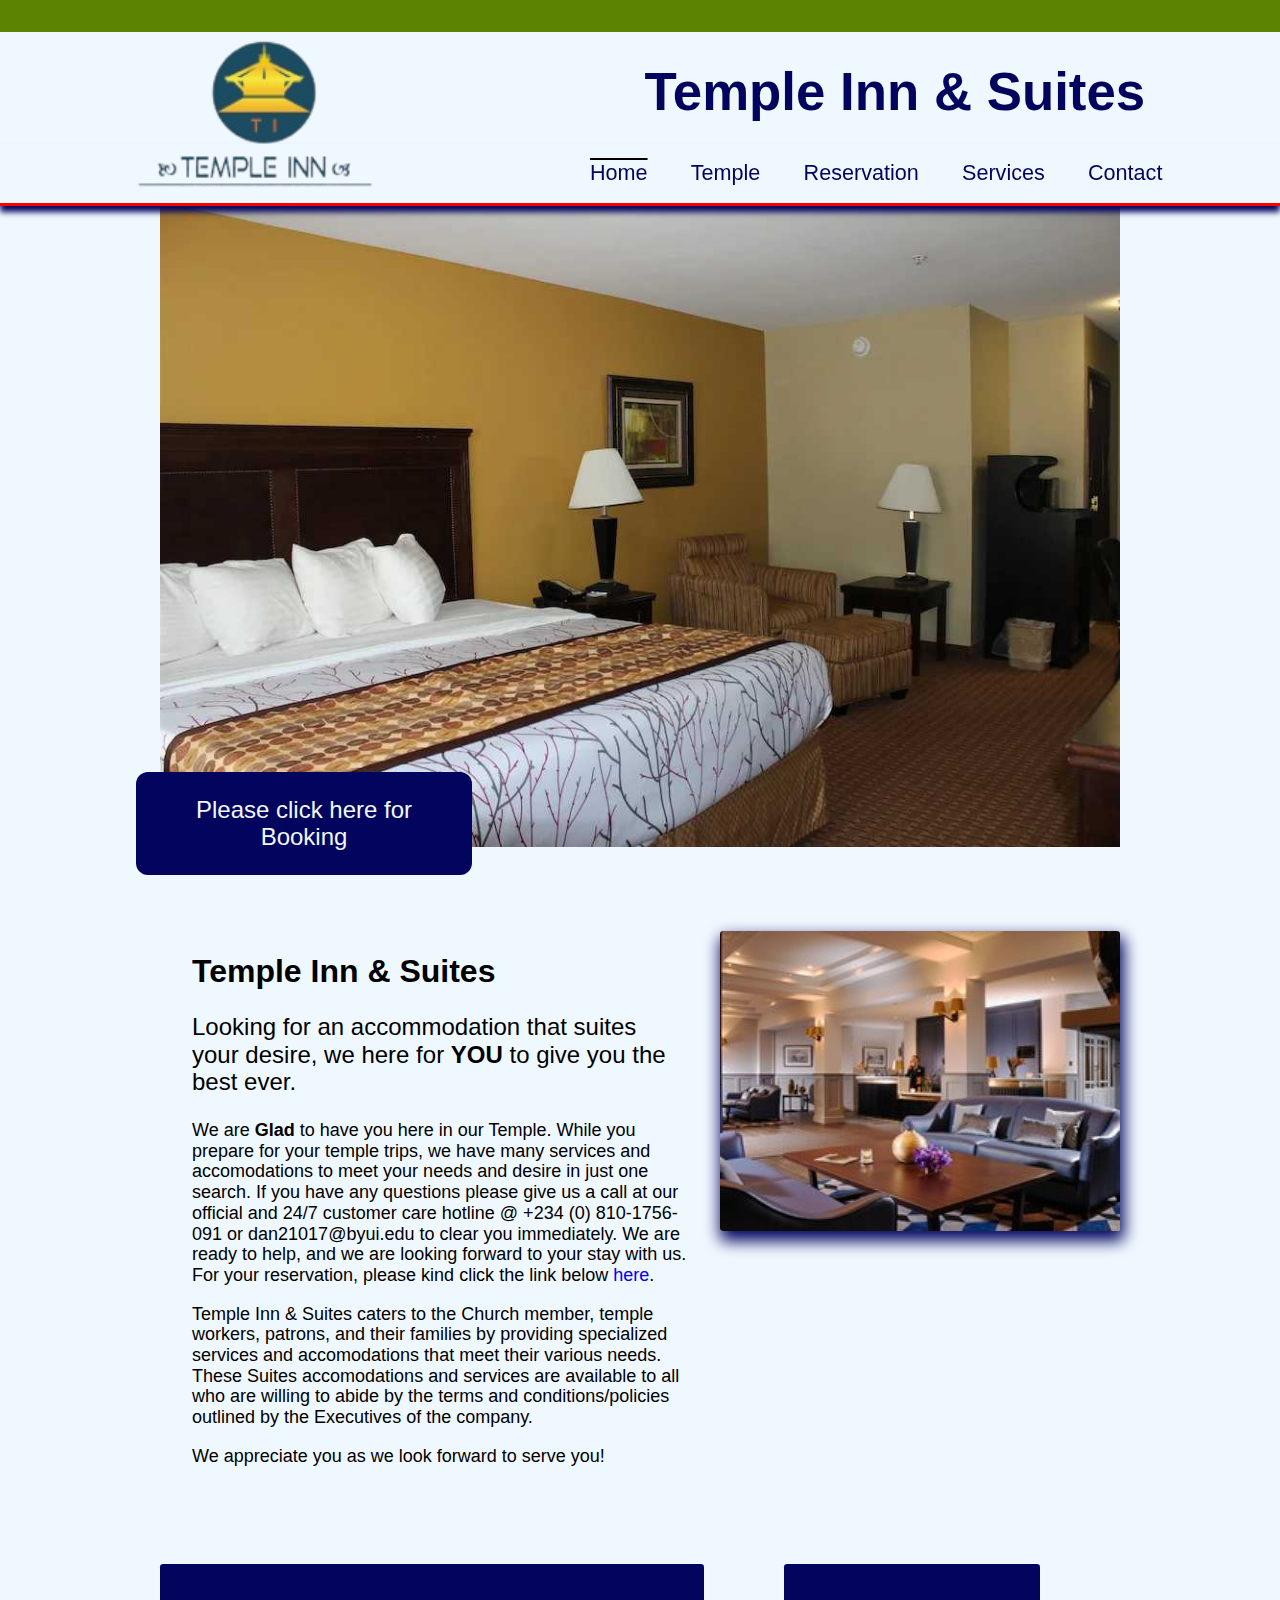
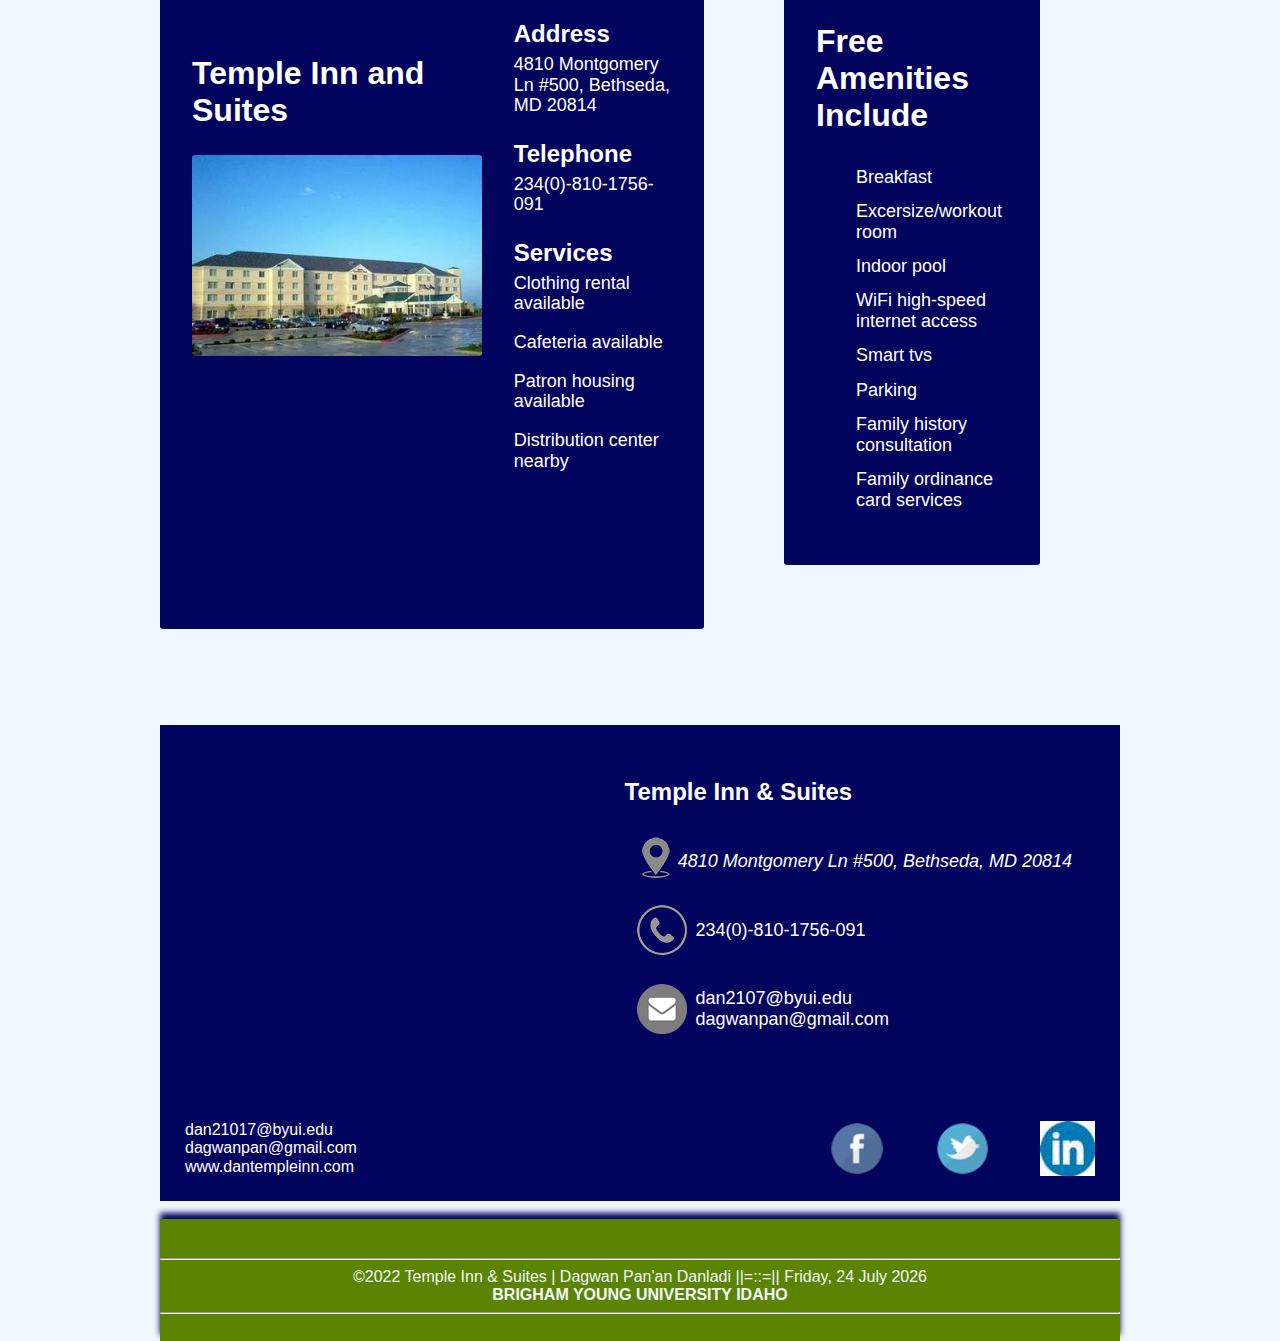
==== commit 83f71710: "assignment" ====
--- a/index.html
+++ b/index.html
@@ -90,12 +90,12 @@
             <p>
               Temple Inn & Suites caters to the Church member, temple workers,
               patrons, and their families by providing specialized services and
-              accomodations that meet their various. These Suites accomodations
+              accomodations that meet their various needs. These Suites accomodations
               and services are available to all who are willing to abide by the
               terms and conditions/policies outlined by the Executives of the
               company.
             </p>
-            <p>We appreciate you!</p>
+            <p>We appreciate you as we look forward to serve you!</p>
           </div>
 
           <div id="mainImgDiv">
@@ -116,10 +116,10 @@
           <!-- Temple Info -->
           <div class="templeInfoContainer">
             <div class="indTempImg">
-              <h2>Aba Nigeria Temple</h2>
+              <h2>Temple Inn and Suites</h2>
               <img
-                src="images/aba_nigeria_temple_lds.jpg"
-                alt="Aba Nigeria Temple"
+                src="images/aba_nigeria_temple_lds1.jpg"
+                alt="Temple Inn and Suites"
               />
             </div>
 
@@ -127,14 +127,14 @@
               <div class="mainTempleInfoHome">
                 <h3>Address</h3>
                 <p>
-                  72-80 Okpu-Umuobo Road Aba, Abia State, Nigeria
+                  4810 Montgomery Ln #500, Bethseda, MD 20814
                 </p>
                 <h3>Telephone</h3>
-                <p>(234) 80-3903-4810</p>
+                <p>234(0)-810-1756-091</p>
                 <h3>Services</h3>
                 <p>Clothing rental available</p>
                 <p>Cafeteria available</p>
-                <p>No patron housing available</p>
+                <p>Patron housing available</p>
                 <p>Distribution center nearby</p>
               </div>
             </div>
